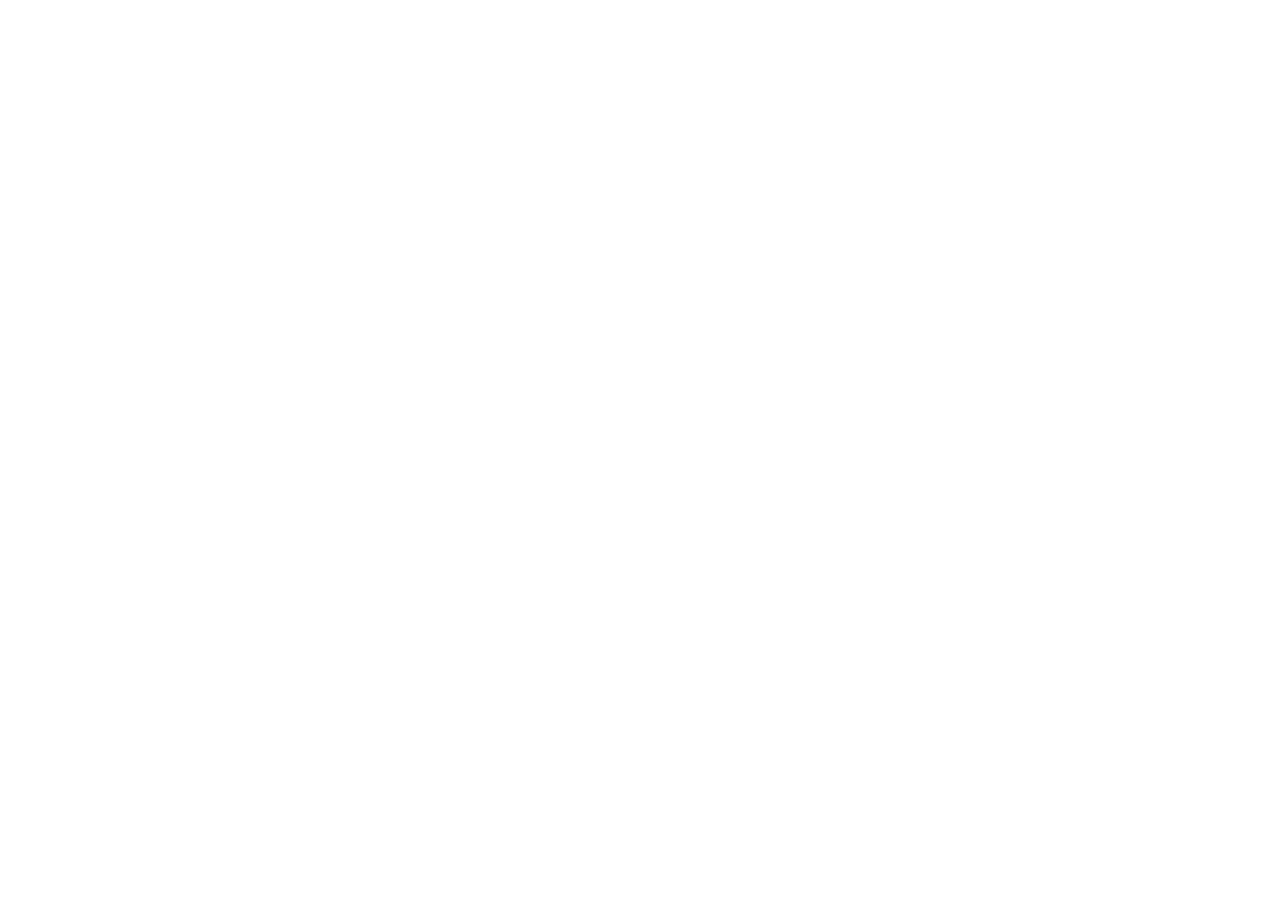
==== about.html @ 0319fce7 "added initial pages" ====
<!DOCTYPE html>
<html lang="en">
<head>
    <meta charset="UTF-8">
    <meta name="viewport" content="width=device-width, initial-scale=1.0">
    <title>About | Sophia Turnbow</title>
</head>

<body>

    

    
</body>
</html>
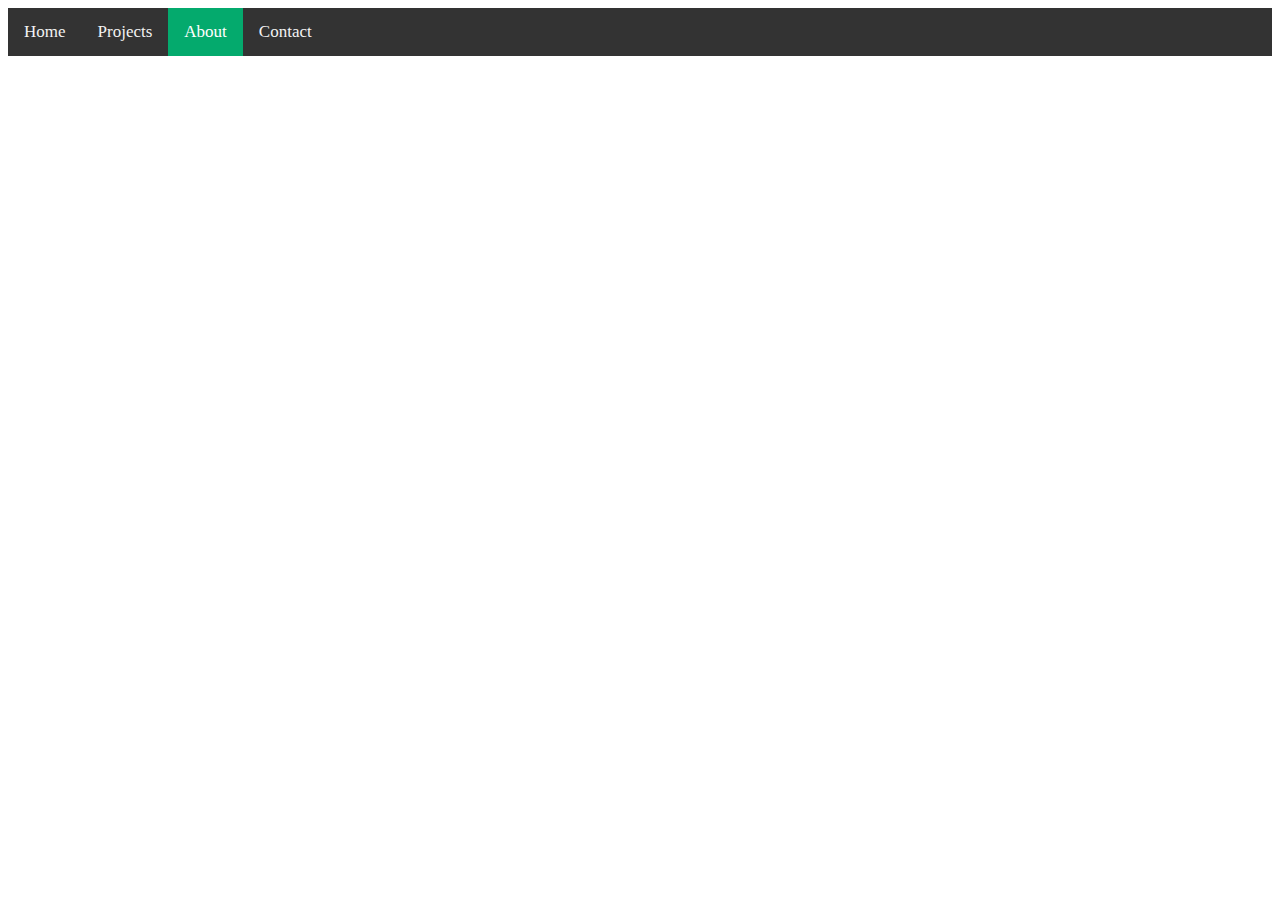
==== commit 21de1114: "created nav bar and footer" ====
--- a/about.html
+++ b/about.html
@@ -4,11 +4,18 @@
     <meta charset="UTF-8">
     <meta name="viewport" content="width=device-width, initial-scale=1.0">
     <title>About | Sophia Turnbow</title>
+
+    <link rel="stylesheet" href="./resources/style.css">
 </head>
 
 <body>
 
-    
+    <div class="navbar">
+        <a href="./index.html">Home</a>
+        <a href="./projects.html">Projects</a>
+        <a class="active" href="./about.html">About</a>
+        <a href="./contact.html">Contact</a>
+    </div> 
 
     
 </body>
--- a/resources/style.css
+++ b/resources/style.css
@@ -0,0 +1,50 @@
+/* ---------------------- NAV BAR -------------------------*/
+/* Add a black background color to the top navigation */
+.navbar {
+    background-color: #333;
+    overflow: hidden;
+}
+  
+    /* Style the links inside the navigation bar */
+    .navbar a {
+        float: left;
+        color: #f2f2f2;
+        text-align: center;
+        padding: 14px 16px;
+        text-decoration: none;
+        font-size: 17px;
+    }
+    
+    /* Change the color of links on hover */
+    .navbar a:hover {
+        background-color: #ddd;
+        color: black;
+    }
+    
+    /* Add a color to the active/current link */
+    .navbar a.active {
+        background-color: #04AA6D;
+        color: white;
+    }
+
+/* ---------------------- PAGES -------------------------*/
+
+
+
+
+
+
+
+
+
+
+
+/* ---------------------- FOOTER -------------------------*/
+.footer {
+    left: 0;
+    bottom: 0;
+    width: 100%;
+    background-color: lightskyblue;
+    color: white;
+    text-align: center;
+}